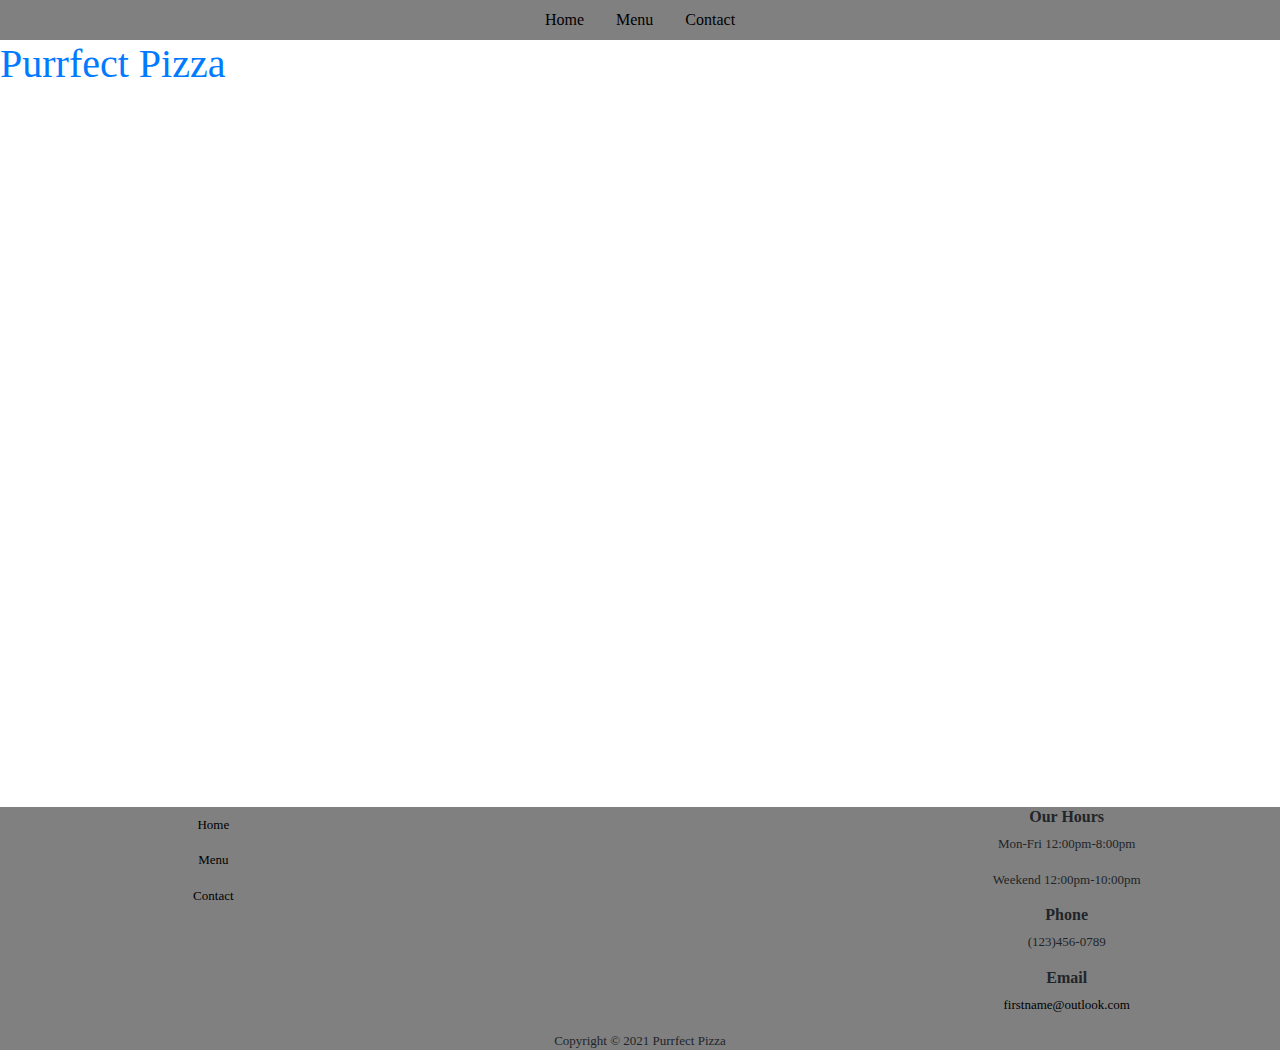
==== index.html @ f94712a7 "Final product" ====
<!DOCTYPE html>
<html lang="en">
<head>
    <meta charset="UTF-8">
    <title>Purrfect Pizza</title>
    <link rel="stylesheet" href="https://stackpath.bootstrapcdn.com/bootstrap/4.3.1/css/bootstrap.min.css" integrity="sha384-ggOyR0iXCbMQv3Xipma34MD+dH/1fQ784/j6cY/iJTQUOhcWr7x9JvoRxT2MZw1T" crossorigin="anonymous">
    <link rel="stylesheet" href="style.css">
</head>
<body>
<div id="nav" class="container-fluid">
    <ul class="nav justify-content-center">
        <li class="nav-item">
            <a class="nav-link active" href="index.html">Home</a>
        </li>
        <li class="nav-item">
            <a class="nav-link" href="menu.html">Menu</a>
        </li>
        <li class="nav-item">
            <a class="nav-link" href="contact.html">Contact</a>
        </li>

    </ul>
</div>
<header>
    <h1><a href="index.html">Purrfect Pizza</a></h1>
</header>
<main>
    <div class="container-fluid" id="pichero">

    </div>


</main>
<footer id="down">
    <div class="container-fluid">
        <div class="row">
            <div class="col-sm">
                <ul class="nav flex-column">
                    <li class="nav-item">
                        <a class="nav-link active" href="index.html">Home</a>
                    </li>
                    <li class="nav-item">
                        <a class="nav-link" href="menu.html">Menu</a>
                    </li>
                    <li class="nav-item">
                        <a class="nav-link" href="contact.html">Contact</a>
                    </li>

                </ul>

            </div>
            <div class="col-sm" >

            </div>

            <div class="col-sm">
                <h6>Our Hours</h6>
                <p>Mon-Fri 12:00pm-8:00pm</p>
                <p>Weekend 12:00pm-10:00pm</p>
                <h6>Phone</h6>
                <p>(123)456-0789</p>
                <h6>Email</h6>
                <p><a href="mailto:firstname@outlook.com">firstname@outlook.com</a></p>

            </div>

        </div>
        <div class="container-fluid" >
            Copyright &copy; 2021 Purrfect Pizza<br>
        </div>
    </div>
</footer>




<script src="https://cdn.jsdelivr.net/npm/bootstrap@5.0.0-beta2/dist/js/bootstrap.bundle.min.js"
        integrity="sha384-b5kHyXgcpbZJO/tY9Ul7kGkf1S0CWuKcCD38l8YkeH8z8QjE0GmW1gYU5S9FOnJ0" crossorigin="anonymous"></script>

</body>
</html>
---- style.css ----
#slides{
    height: 50px;
}
body{

    font-family: Verdana;
    margin: 0;
}

footer{
    font-size: small;
    position: absolute;
    bottom: 0;
    width: 100%;
    margin-bottom: -150px;
    background-color: gray;
}
footer h6{
    font-weight: bold;
}
footer a{
    text-decoration: none;
    color: black;
}
footer a:hover{
    color: cadetblue;
}
#down{
    text-align: center;
}
#nav{
    text-decoration: none;
    background-color: gray ;

}
#nav a{
    text-decoration: none;
    color: black;
}
#nav a:hover{
    color: cadetblue;
}
header{

}
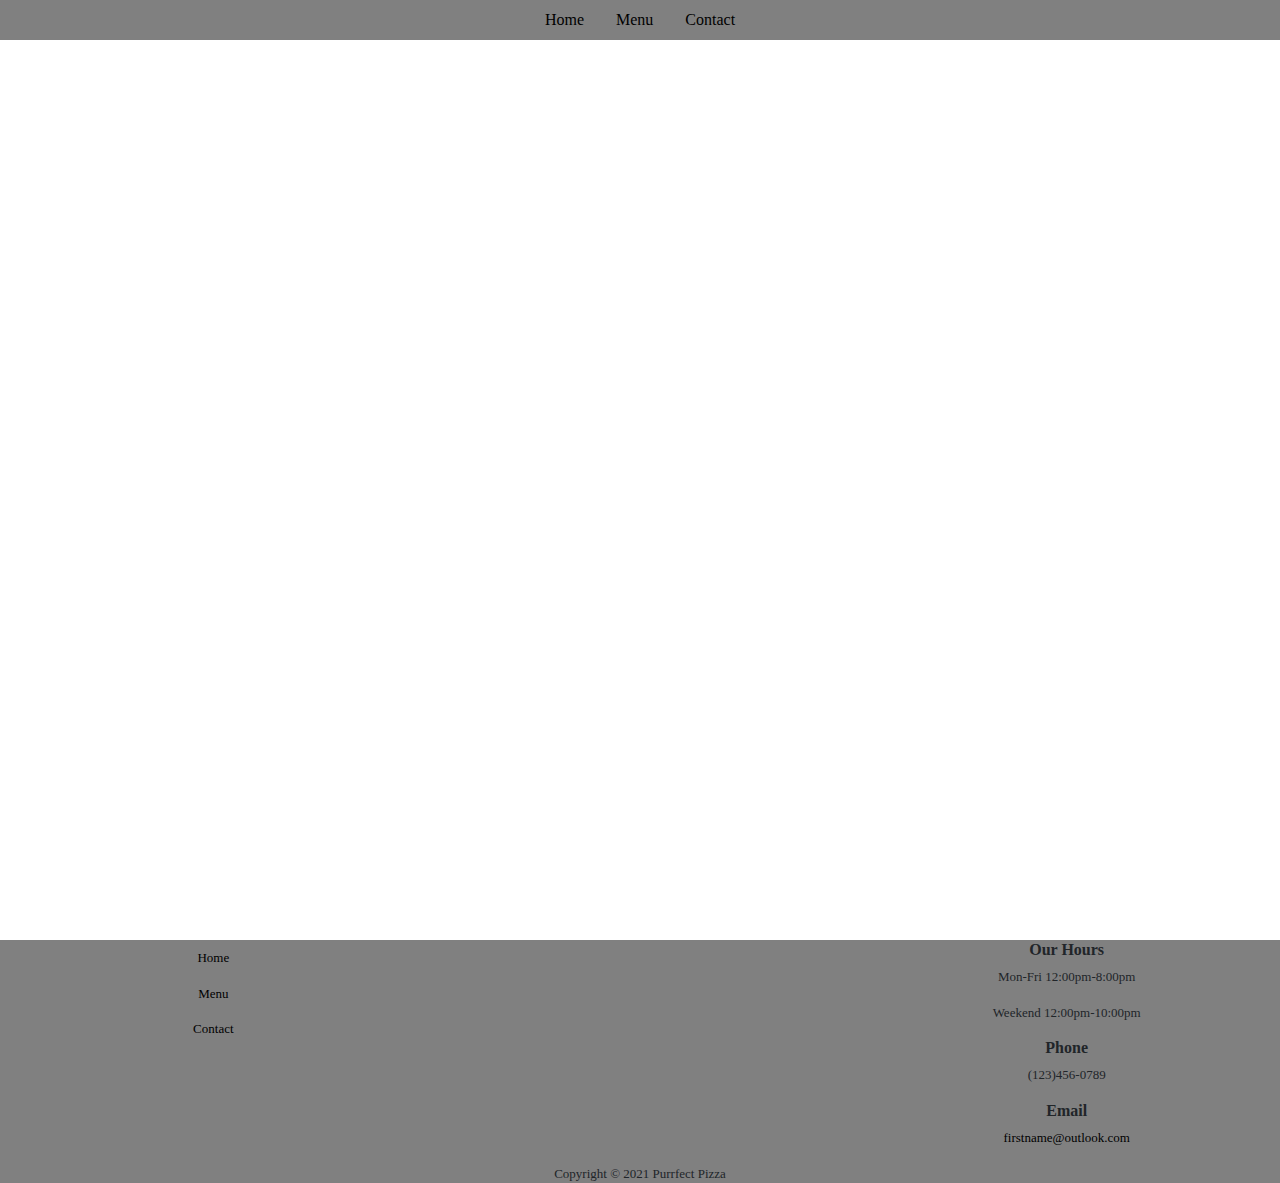
==== commit c9f584aa: "final" ====
--- a/index.html
+++ b/index.html
@@ -22,10 +22,29 @@
     </ul>
 </div>
 <header>
-    <h1><a href="index.html">Purrfect Pizza</a></h1>
+    <div class="row">
+
+        <div class="col-sm">
+
+        </div>
+        <div class="col-sm">
+
+        </div>
+        <div class="col-sm">
+            <br>
+            <br>
+            <h1><a href="index.html">Purrfect Pizza</a></h1>
+            <p>Lorem ipsum dolor sit amet, consectetur adipisicing elit. A cupiditate distinctio eaque explicabo fugiat id in magnam maxime numquam possimus quaerat qui rem soluta, velit.</p>
+        </div>
+        <div class="col-sm">
+
+        </div>
+
+    </div>
 </header>
 <main>
     <div class="container-fluid" id="pichero">
+
 
     </div>
 
--- a/style.css
+++ b/style.css
@@ -1,5 +1,5 @@
 #slides{
-    height: 50px;
+
 }
 body{
 
@@ -9,7 +9,8 @@
 
 footer{
     font-size: small;
-    position: absolute;
+    position: relative;
+    float: bottom;
     bottom: 0;
     width: 100%;
     margin-bottom: -150px;
@@ -41,5 +42,16 @@
     color: cadetblue;
 }
 header{
+    text-align: center;
+    height: 100vh;
+    color: white;
+    background-position: top;
+    background-repeat: no-repeat;
+    background-size: cover;
+    background-image: url("images/pexels-momo-2256259.jpg");
+}
 
+header a{
+    text-decoration: none;
+    color: white;
 }
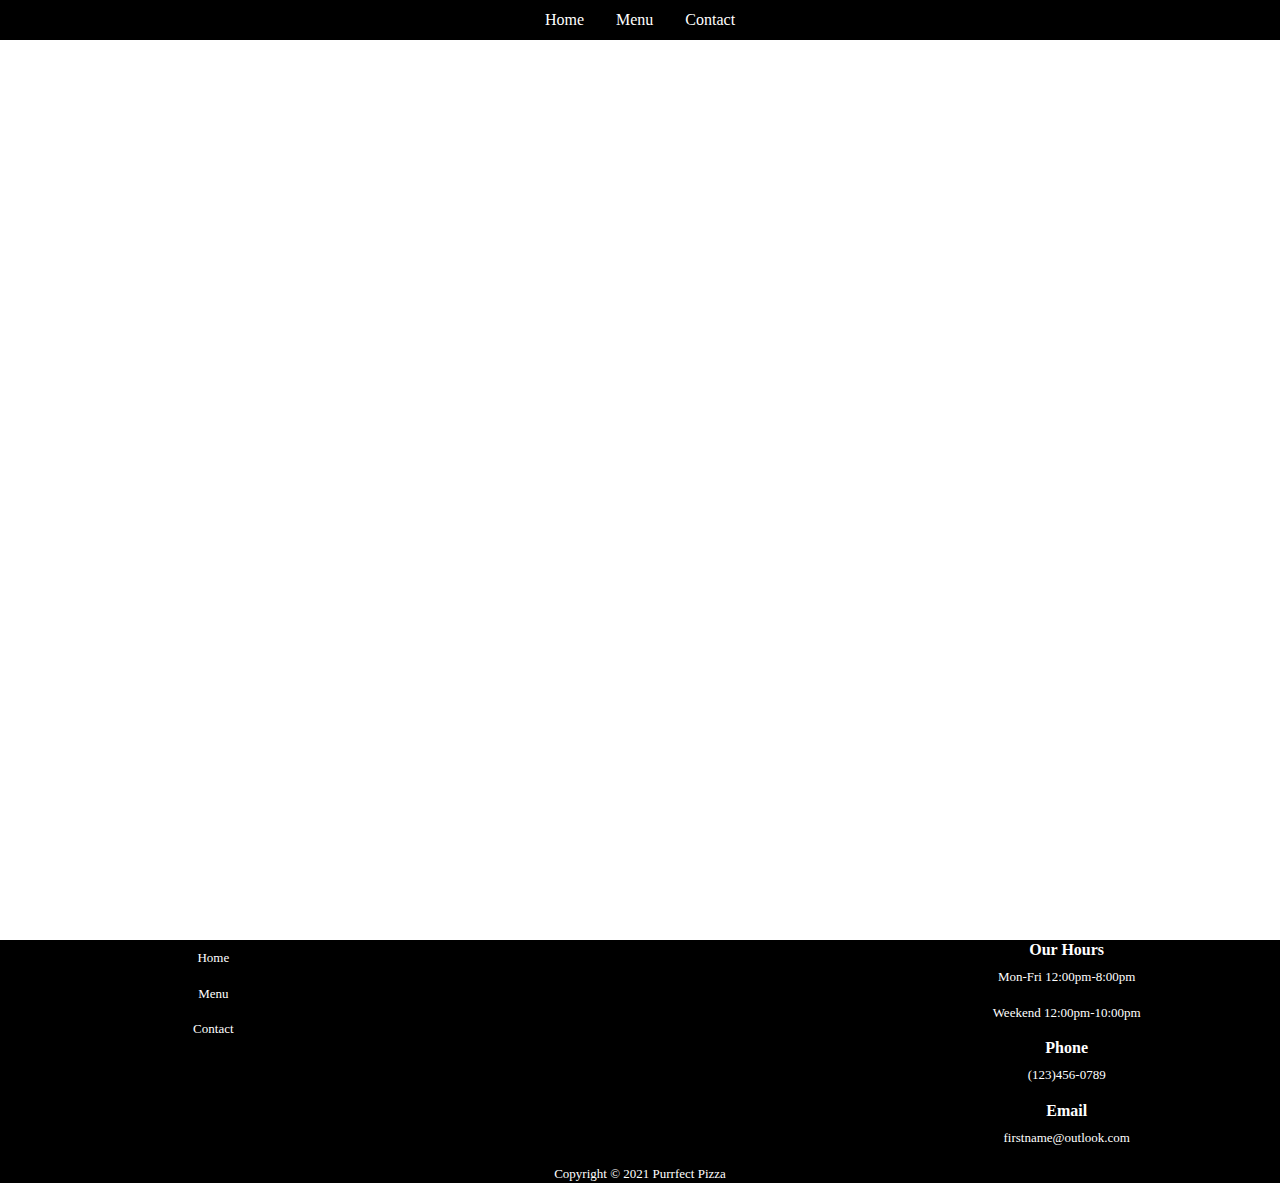
==== commit 945ac51c: "final" ====
--- a/index.html
+++ b/index.html
@@ -33,8 +33,9 @@
         <div class="col-sm">
             <br>
             <br>
-            <h1><a href="index.html">Purrfect Pizza</a></h1>
-            <p>Lorem ipsum dolor sit amet, consectetur adipisicing elit. A cupiditate distinctio eaque explicabo fugiat id in magnam maxime numquam possimus quaerat qui rem soluta, velit.</p>
+            <h1><a href="index.html">Purrfect Pizza</a></h1><br>
+            <p>The perfect place to get the best of both worlds. Pizza...and cats! At Purrfect Pizza you can lounge and enjoy our delicious pizzas and various other food options
+            or you can visit our furry friends in the kitty play area.  </p>
         </div>
         <div class="col-sm">
 
--- a/style.css
+++ b/style.css
@@ -14,32 +14,33 @@
     bottom: 0;
     width: 100%;
     margin-bottom: -150px;
-    background-color: gray;
+    background-color: black;
 }
 footer h6{
     font-weight: bold;
 }
 footer a{
     text-decoration: none;
-    color: black;
+    color: white;
 }
 footer a:hover{
-    color: cadetblue;
+    color: darkred;
 }
 #down{
     text-align: center;
+    color: white;
 }
 #nav{
     text-decoration: none;
-    background-color: gray ;
+    background-color: black;
 
 }
 #nav a{
     text-decoration: none;
-    color: black;
+    color: white;
 }
 #nav a:hover{
-    color: cadetblue;
+    color: darkred;
 }
 header{
     text-align: center;
@@ -55,3 +56,9 @@
     text-decoration: none;
     color: white;
 }
+h1{
+    font-weight: bold;
+}
+#center{
+    text-align: center;
+}
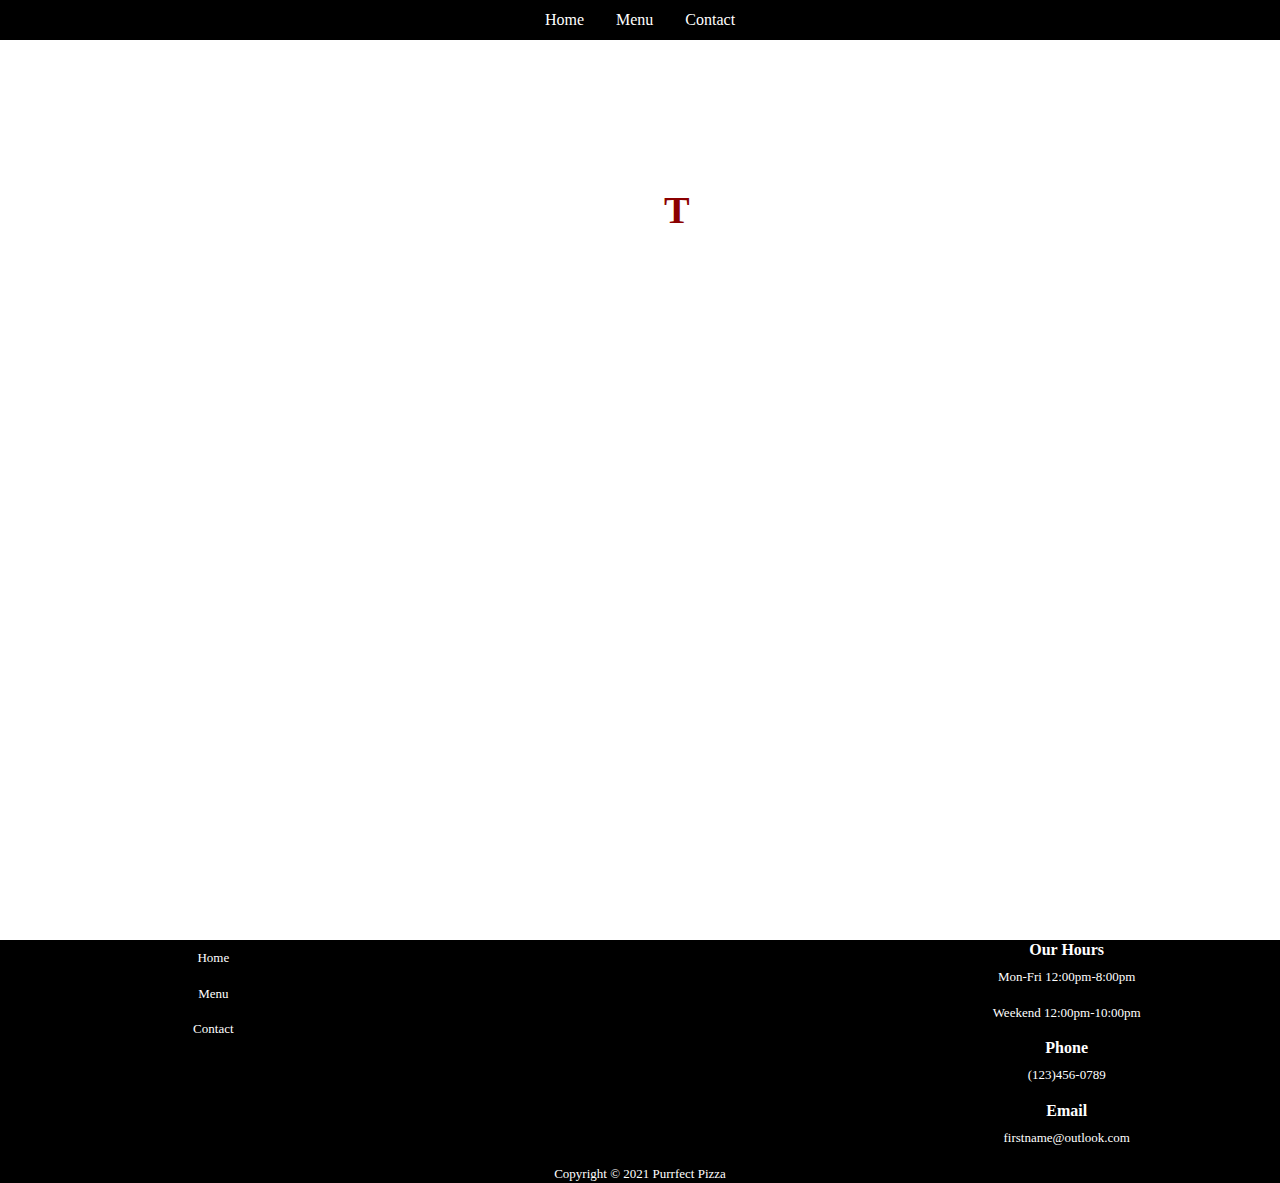
==== commit 4836aa40: "final" ====
--- a/index.html
+++ b/index.html
@@ -5,6 +5,10 @@
     <title>Purrfect Pizza</title>
     <link rel="stylesheet" href="https://stackpath.bootstrapcdn.com/bootstrap/4.3.1/css/bootstrap.min.css" integrity="sha384-ggOyR0iXCbMQv3Xipma34MD+dH/1fQ784/j6cY/iJTQUOhcWr7x9JvoRxT2MZw1T" crossorigin="anonymous">
     <link rel="stylesheet" href="style.css">
+    <meta name="viewport" content="width=device-width, initial-scale=1.0">
+    <meta name="description" content="Purrfect Pizza, is a cat cafe styled restaurant where you can enjoy various kinds of pizza and the company of cats!">
+    <!--Description tag added for SEO -->
+    <!--optimized images for SEO by using descriptive file names  -->
 </head>
 <body>
 <div id="nav" class="container-fluid">
@@ -34,7 +38,7 @@
             <br>
             <br>
             <h1><a href="index.html">Purrfect Pizza</a></h1><br>
-            <p>The perfect place to get the best of both worlds. Pizza...and cats! At Purrfect Pizza you can lounge and enjoy our delicious pizzas and various other food options
+            <p class="firstletter">The perfect place to get the best of both worlds. Pizza...and cats! At Purrfect Pizza you can lounge and enjoy our delicious pizzas and various other food options
             or you can visit our furry friends in the kitty play area.  </p>
         </div>
         <div class="col-sm">
--- a/style.css
+++ b/style.css
@@ -1,6 +1,4 @@
-#slides{
 
-}
 body{
 
     font-family: Verdana;
@@ -49,7 +47,7 @@
     background-position: top;
     background-repeat: no-repeat;
     background-size: cover;
-    background-image: url("images/pexels-momo-2256259.jpg");
+    background-image: url("images/maneki-neko-light.jpg");
 }
 
 header a{
@@ -58,7 +56,91 @@
 }
 h1{
     font-weight: bold;
+    text-decoration: none
 }
+
 #center{
     text-align: center;
 }
+
+
+.firstletter:first-letter{
+    font-size:2em;
+    font-weight:bold;
+    color: darkred;
+
+}
+#photo{
+    text-align: center;
+    height: 100vh;
+    color: white;
+    background-position: top;
+    background-repeat: no-repeat;
+    background-size: cover;
+    background-image: url("images/pizza-light.jpg");
+    text-decoration: none;
+}
+div a{
+    color: white;
+    text-decoration: none;
+}
+.large{
+    font-size: 3em;
+    font-family: Verdana, fantasy;
+}
+
+@media only screen and (min-width: 600px){
+
+    input[type="submit"]{
+        grid-column: 2/3;
+        width:9em;
+    }
+    nav ul{
+        list-style-type: none;
+        margin: 0;
+        padding-right: 2em;
+        font-size: 1.2em;
+        display: flex;
+        flex-wrap: nowrap;
+        justify-content: flex-end;
+    }
+    nav li{
+        display: inline;
+        padding-left: 2em;
+        width: 7em;
+    }
+
+}
+
+@media only screen and (min-width: 1024px) {
+    header {
+        text-align: center;
+        height: 100vh;
+        color: white;
+        background-position: top;
+        background-repeat: no-repeat;
+        background-size: cover;
+        background-image: url("images/maneki-neko-light.jpg");
+        text-decoration: none;
+        font-size: 120%;
+        min-height: 200px;
+    }
+
+    nav.fixed{
+        text-align: right;
+        background-color: #FFFFFF;
+        margin: 0;
+        padding-top: 0.5em;
+        padding-bottom: 1em;
+        padding-right: 0;
+        position: fixed;
+        top: 0;
+        left: 0;
+        z-index: 9999;
+        width: 100%;
+        height: auto;
+        font-weight: bold;
+    }
+
+
+}
